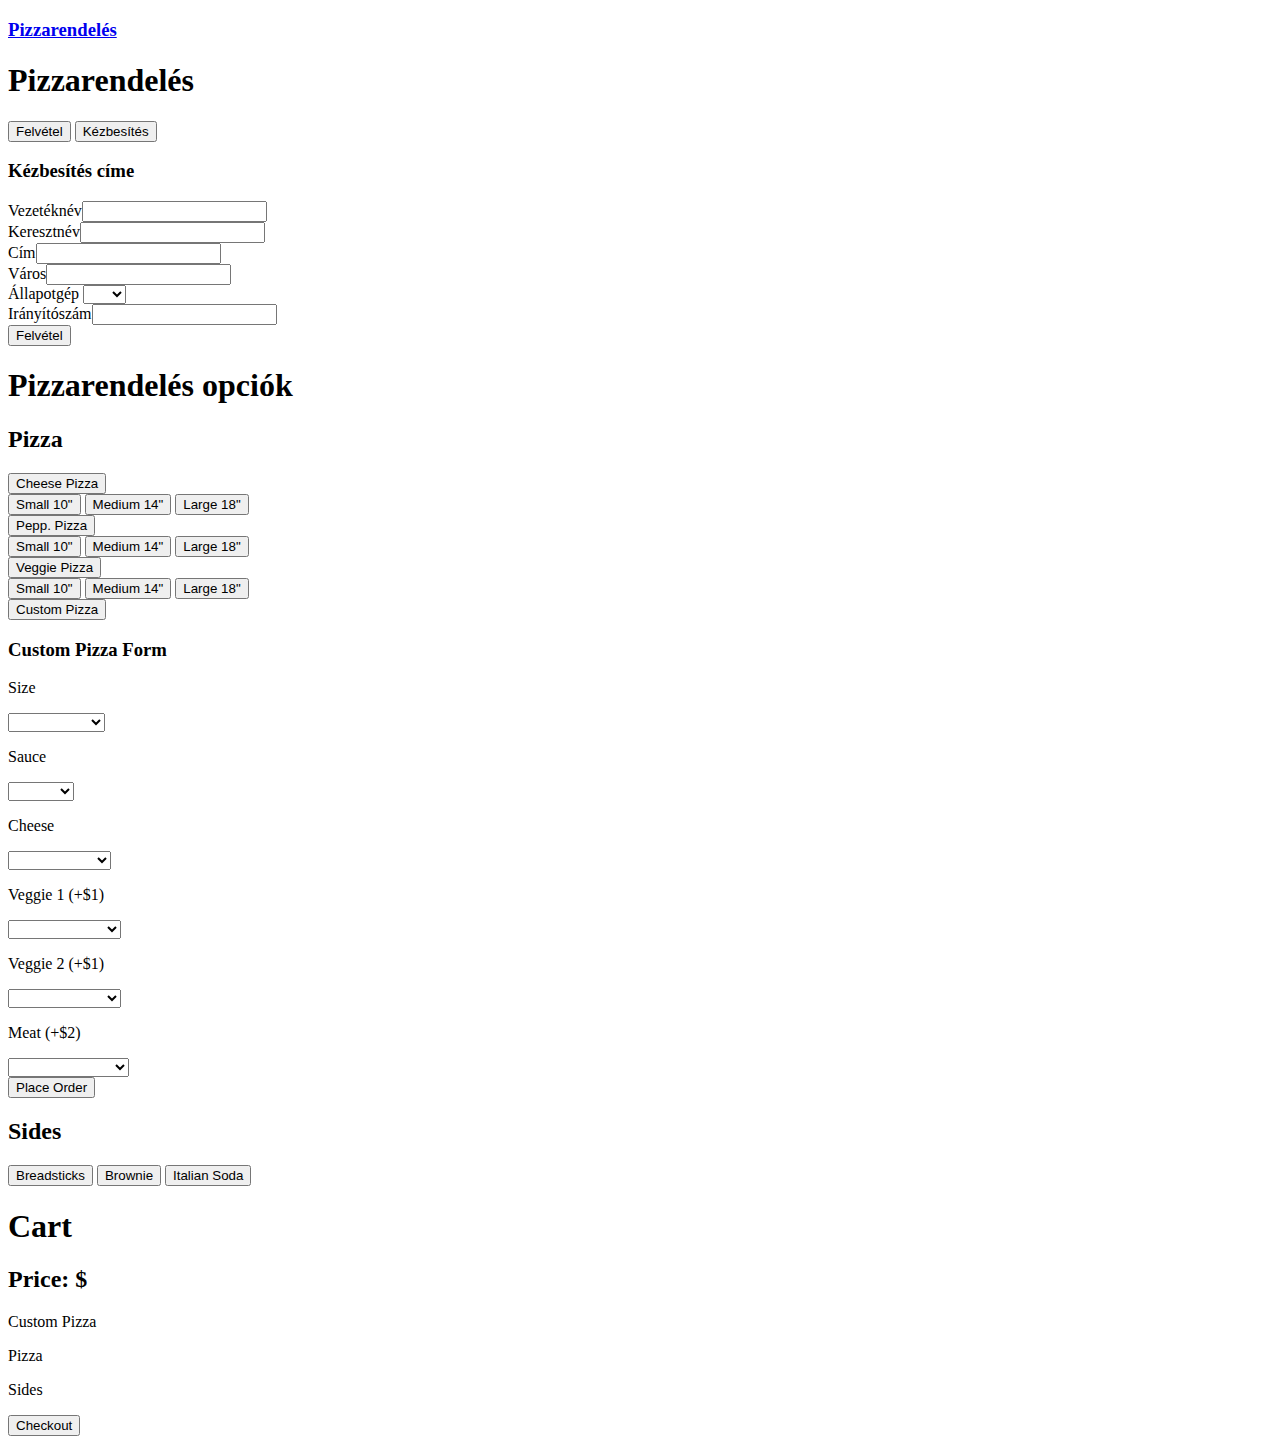
==== Javascriptp/Orderstat/index.html @ 0f994b6c "Add files via upload" ====
<!DOCTYPE html>
<html>
  <head>
<!-- Link Bootstrap, Font Awesome, CSS, jQuery and JavaScript Start -->
    <link href="css/bootstrap.min.css" rel="stylesheet" type="text/css">
    <link href="css/bootstrap-social.css" rel="stylesheet" type="text/css">
    <link href="font-awesome/css/font-awesome.min.css" rel="stylesheet">
    <link href="css/styles.css" rel="stylesheet" type="text/css">
    <script src="js/jquery-1.12.4.js"></script>
    <script src="js/scripts.js"></script>
<!-- Link Bootstrap, Font Awesome, CSS, jQuery and JavaScript End -->
    
  </head>
  <body>
<!-- Navbar Start -->
    <div class="nav">
      <nav class="navbar navbar-inverse navbar-fixed-top" id="nav">
        <div class="container">
          <a href="index.html"><div class="navbar-text pull-left"><h3>Pizzarendelés</h3></div></a>
          
        </div>
      </nav>
    </div>
<!-- Navbar End -->
<!-- Landing Start -->
    <div class="jumbotron" id="landing-content">
      <h1 class="page-header">Pizzarendelés</h1>
     
     
      <button type="btn" class="btn btn-primary" id="pickup-btn">Felvétel</button>
      <button type="btn" class="btn btn-danger" id="delivery-btn">Kézbesítés</button>
      <div class="form-group" id="address">
        <h3>Kézbesítés címe</h3>
<!-- Address Form Start -->
        <form id="address-form">
          <div class="row">
            <div class="col-xs-6">
              <label for="first-name">Vezetéknév</label><input required type="text" class="form-control address-spacing">
            </div>
            <div class="col-xs-6">
              <label for="last-name">Keresztnév</label><input required type="text" class="form-control address-spacing">
            </div>
          </div>
          <div class="row">
            <div class="col-xs-6">
              <label for="street-address">Cím</label><input required type="text" class="form-control" id="street-add">
            </div>
            <div class="col-xs-3">
              <label for="city-name">Város</label><input required type="text" class="form-control" id="city-add">
            </div>
            <div class="col-xs-1">
              <label for="state-name">Állapotgép</label>
              <select required class="form-control delivery-address" id="state-select">
                <option></option>
                <option>WA</option>
                <option>OR</option>
                <option>PA</option>
              </select>
            </div>
            <div class="col-xs-2">
              <label for="zipcode">Irányítószám</label><input required type="text" class="form-control" id="zip-add">
            </div>
          </div>
          <button type="submit" class="btn btn-primary" id="order-proceed-btn">Felvétel</button>
        </form>
      </div>
    </div>
<!-- Landing End -->
<!-- Order Content Start -->
    <div class="jumbotron" id="order-content">
      <h1 class="page-header">Pizzarendelés opciók</h1>
      <div class="row">
        <div class="col-xs-6">
          <h2>Pizza</h2>
          <div class="row container" id="default-pizzas">
            <div class="col-xs-4">
              <button type="btn" class="btn btn-success pizza-option" id="cheese-default">Cheese Pizza</button>
              <div class="default-pizzas" id="cheese-default-size">
                <button type="btn" class="btn btn-danger indiv-pizza-default" id="cheese-sm">Small 10"</button>
                <button type="btn" class="btn btn-danger indiv-pizza-default" id="cheese-md">Medium 14"</button>
                <button type="btn" class="btn btn-danger indiv-pizza-default" id="cheese-lg">Large 18"</button>
              </div>
            </div>
            <div class="col-xs-4">
              <button type="btn" class="btn btn-success pizza-option" id="pep-default">Pepp. Pizza</button>
              <div class="default-pizzas" id="pep-default-size">
                <button type="btn" class="btn btn-danger indiv-pizza-default" id="pep-sm">Small 10"</button>
                <button type="btn" class="btn btn-danger indiv-pizza-default" id="pep-md">Medium 14"</button>
                <button type="btn" class="btn btn-danger indiv-pizza-default" id="pep-lg">Large 18"</button>
              </div>
            </div>
            <div class="col-xs-4">
              <button type="btn" class="btn btn-success pizza-option" id="veggie-default">Veggie Pizza</button>
              <div class="default-pizzas" id="veggie-default-size">
                <button type="btn" class="btn btn-danger indiv-pizza-default" id="veggie-sm">Small 10"</button>
                <button type="btn" class="btn btn-danger indiv-pizza-default" id="veggie-md">Medium 14"</button>
                <button type="btn" class="btn btn-danger indiv-pizza-default" id="veggie-lg">Large 18"</button>
              </div>
            </div>
          </div>
          <button type="btn" class="btn btn-primary" id="custom-pizza-btn">Custom Pizza</button>
<!-- Custom Pizza Form Start -->
          <form class="form-group" id="custom-pizza">
            <div id="form-content">
              <h3 id="form-header">Custom Pizza Form</h3>
              <div class="row container">
                <div class="col-xs-6"><p>Size</p></div>
                <div class="col-xs-6" class="form-option">
                  <select required class="form-control" id="size">
                    <option></option>
                    <option value="Small 10 in.">Small, 10"</option>
                    <option value="Medium 14 in.">Medium, 14"</option>
                    <option value="Large 18 in.">Large, 18"</option>
                  </select>
                </div>
              </div>
              <div class="row container">
                <div class="col-xs-6"><p>Sauce</p></div>
                <div class="col-xs-6" class="form-option">
                  <select required class="form-control" id="sauce">
                    <option></option>
                    <option value="tomato sauce">Tomato</option>
                    <option value="alfredo sauce">Alfredo</option>
                  </select>
                </div>
              </div>
              <div class="row container">
                <div class="col-xs-6"><p>Cheese</p></div>
                <div class="col-xs-6" class="form-option">
                  <select required class="form-control" id="cheese">
                    <option></option>
                    <option value="cheese">Cheese</option>
                    <option value="light cheese">Light Cheese</option>
                    <option value="extra cheese">Extra Cheese</option>
                    <option value="no cheese">None</option>
                  </select>
                </div>
              </div>
              <div class="row container">
                <div class="col-xs-6"><p>Veggie 1 (+$1)</p></div>
                <div class="col-xs-6" class="form-option">
                  <select required class="form-control" id="veggie1">
                    <option></option>
                    <option value="onions">Onions</option>
                    <option value="green peppers">Green Peppers</option>
                    <option value="olives">Black Olives</option>
                    <option value="spinach">Spinach</option>
                    <option value="mushrooms">Mushrooms</option>
                  </select>
                </div>
              </div>
              <div class="row container">
                <div class="col-xs-6"><p>Veggie 2 (+$1)</p></div>
                <div class="col-xs-6" class="form-option">
                  <select required class="form-control" id="veggie2">
                    <option></option>
                    <option value="onions">Onions</option>
                    <option value="green peppers">Green Peppers</option>
                    <option value="olives">Black Olives</option>
                    <option value="spinach">Spinach</option>
                    <option value="mushrooms">Mushrooms</option>
                  </select>
                </div>
              </div>
              <div class="row container">
                <div class="col-xs-6"><p>Meat (+$2)</p></div>
                <div class="col-xs-6" class="form-option">
                  <select required class="form-control" id="meat">
                    <option></option>
                    <option value="chicken">Chicken</option>
                    <option value="pepperoni">Pepperoni</option>
                    <option value="bacon">Canadian Bacon</option>
                    <option value="sausage">Sausage</option>
                  </select>
                </div>
              </div>
            </div>
            <button type="submit" class="btn btn-danger" id="submit-custom-pizza">Place Order</button>
          </form>
<!-- Custom Pizza Form End -->
        </div>
        <div class="col-xs-2">
          <h2>Sides</h2>
          <button type="btn" class="btn btn-info side-option" id="breadsticks">Breadsticks</button>
          <button type="btn" class="btn btn-info side-option" id="brownie">Brownie</button>
          <button type="btn" class="btn btn-info side-option" id="soda">Italian Soda</button>
        </div>
<!-- Cart Start -->
        <div class="col-xs-4" id="price-content">
          <h1 class="page-header">Cart</h1>
          <h2>Price: $ <span id="final-cost"></span></h2>
          <div id="order-details">
            <p><a id="pizza-details-dropdown">Custom Pizza</a></p>
            <ul id="pizza-details"></ul>
            <p><a id="default-pizza-dropdown">Pizza</a></p>
            <ul id="default-pizza-details"></ul>
            <p><a id="sides-dropdown">Sides</a></p>
            <ul id="sides-details"></ul>
          </div>
          <button type="btn" class="btn btn-danger" id="checkout-btn">Checkout</button>
          <h3><span id="delivery-option"></span></h3>
        </div>
<!-- Cart End -->
      </div>
    </div>
<!-- Order Content End -->
<!-- Footer Start -->
    <div class="nav">
      <nav class="navbar navbar-inverse navbar-fixed-bottom" id="footer">
        <div class="navbar-text pull-left"></div>
      </nav>
    </div>
<!-- Footer End -->
  </body>
</html>
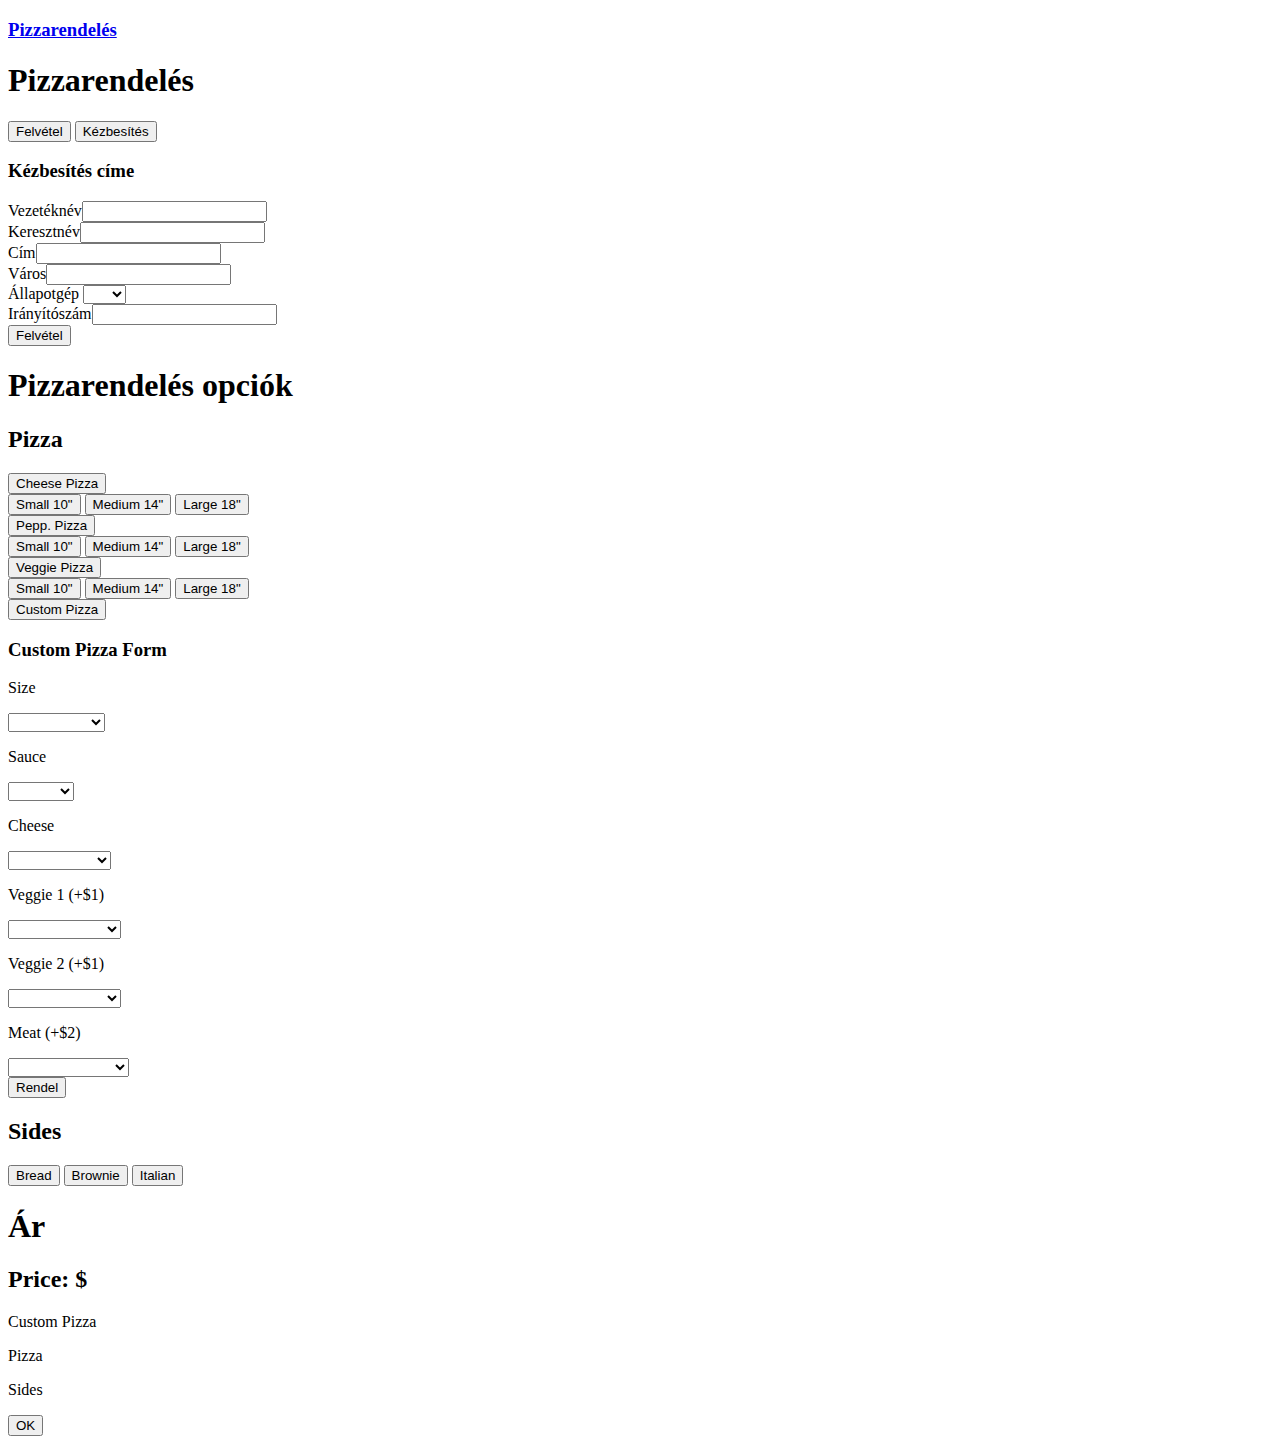
==== commit 8281a470: "Add files via upload" ====
--- a/Javascriptp/Orderstat/index.html
+++ b/Javascriptp/Orderstat/index.html
@@ -175,19 +175,19 @@
                 </div>
               </div>
             </div>
-            <button type="submit" class="btn btn-danger" id="submit-custom-pizza">Place Order</button>
+            <button type="submit" class="btn btn-danger" id="submit-custom-pizza">Rendel</button>
           </form>
 <!-- Custom Pizza Form End -->
         </div>
         <div class="col-xs-2">
           <h2>Sides</h2>
-          <button type="btn" class="btn btn-info side-option" id="breadsticks">Breadsticks</button>
+          <button type="btn" class="btn btn-info side-option" id="breadsticks">Bread</button>
           <button type="btn" class="btn btn-info side-option" id="brownie">Brownie</button>
-          <button type="btn" class="btn btn-info side-option" id="soda">Italian Soda</button>
+          <button type="btn" class="btn btn-info side-option" id="soda">Italian</button>
         </div>
 <!-- Cart Start -->
         <div class="col-xs-4" id="price-content">
-          <h1 class="page-header">Cart</h1>
+          <h1 class="page-header">Ár</h1>
           <h2>Price: $ <span id="final-cost"></span></h2>
           <div id="order-details">
             <p><a id="pizza-details-dropdown">Custom Pizza</a></p>
@@ -197,7 +197,7 @@
             <p><a id="sides-dropdown">Sides</a></p>
             <ul id="sides-details"></ul>
           </div>
-          <button type="btn" class="btn btn-danger" id="checkout-btn">Checkout</button>
+          <button type="btn" class="btn btn-danger" id="checkout-btn">OK</button>
           <h3><span id="delivery-option"></span></h3>
         </div>
 <!-- Cart End -->
